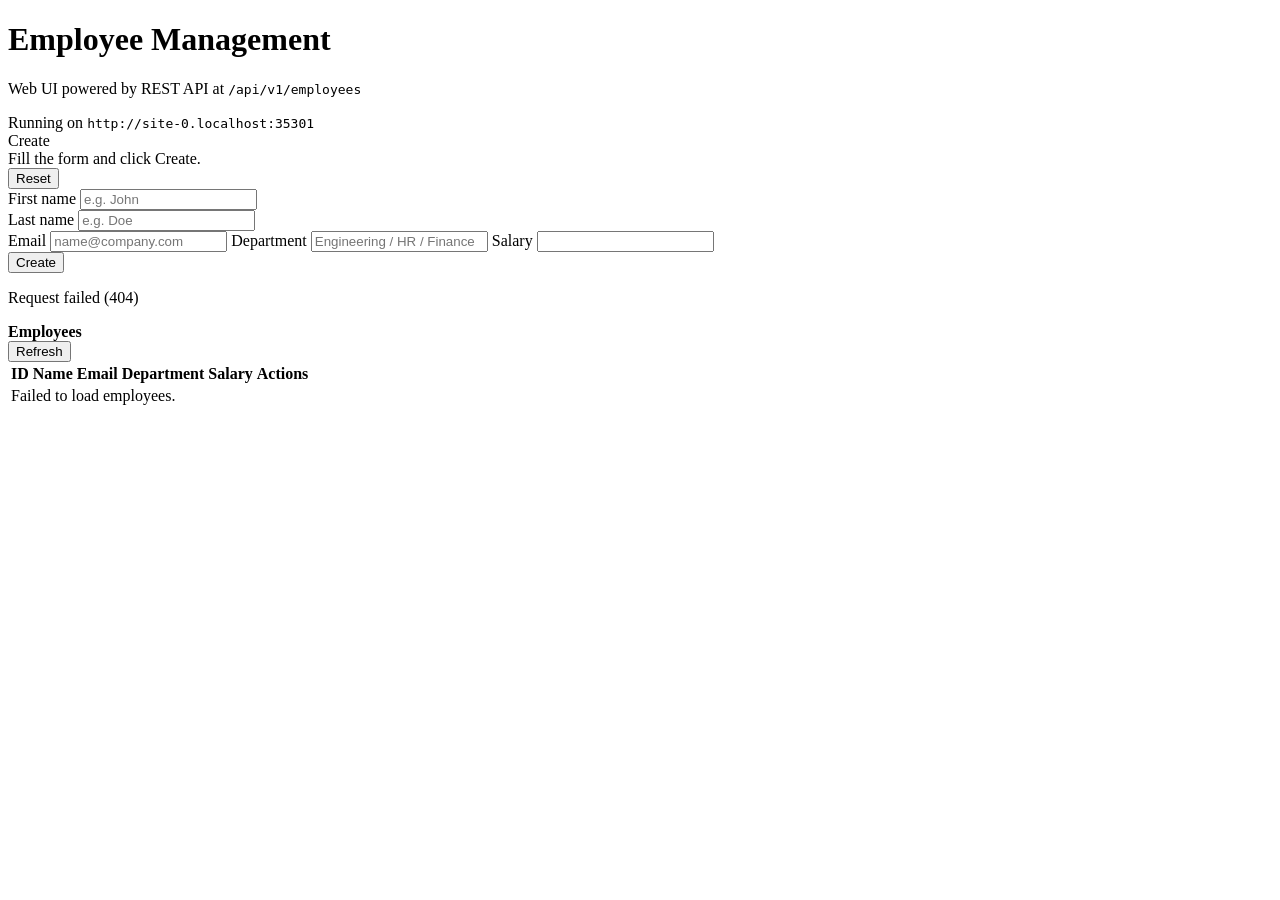
==== target/classes/static/index.html @ 35e69ac9 "done" ====
<!doctype html>
<html lang="en">
<head>
  <meta charset="utf-8" />
  <meta name="viewport" content="width=device-width, initial-scale=1" />
  <title>Employee Management</title>
  <link rel="stylesheet" href="/styles.css" />
</head>
<body>
  <div class="container">
    <div class="topbar">
      <div class="title-wrap">
        <h1>Employee Management</h1>
        <p class="subtitle">Web UI powered by REST API at <code>/api/v1/employees</code></p>
      </div>
      <div class="badge" title="API + Database connected">
        <span class="dot"></span>
        Running on <code id="baseUrl"></code>
      </div>
    </div>

    <div class="grid">
      <div class="card">
        <div class="card-head">
          <div>
            <div class="pill" id="modePill">Create</div>
            <div class="hint" id="editHint">Fill the form and click Create.</div>
          </div>
          <button class="btn-ghost" id="resetBtn" type="button">Reset</button>
        </div>

        <div class="card-body">
        <form id="employeeForm">
          <input type="hidden" id="id" />

          <div class="row">
            <div>
              <label for="firstName">First name</label>
              <input id="firstName" placeholder="e.g. John" required minlength="1" />
            </div>
            <div>
              <label for="lastName">Last name</label>
              <input id="lastName" placeholder="e.g. Doe" required minlength="1" />
            </div>
          </div>

          <label for="email">Email</label>
          <input id="email" type="email" placeholder="name@company.com" required />

          <label for="department">Department</label>
          <input id="department" placeholder="Engineering / HR / Finance" required />

          <label for="salary">Salary</label>
          <input id="salary" type="number" min="0" step="0.01" required />

          <div class="actions">
            <button class="btn-primary" id="submitBtn" type="submit">Create</button>
            <button class="btn-ghost" id="cancelEditBtn" type="button" style="display:none;">Cancel Edit</button>
          </div>
        </form>

        <p class="status" id="status"></p>
        </div>
      </div>

      <div class="card">
        <div class="card-head">
          <strong>Employees</strong>
          <div class="actions" style="margin:0;">
            <button class="btn-ghost" id="refreshBtn" type="button">Refresh</button>
          </div>
        </div>

        <div class="table-wrap">
          <table>
            <thead>
              <tr>
                <th>ID</th>
                <th>Name</th>
                <th>Email</th>
                <th>Department</th>
                <th>Salary</th>
                <th>Actions</th>
              </tr>
            </thead>
            <tbody id="tbody"></tbody>
          </table>
        </div>
      </div>
    </div>
  </div>

  <script>
    const apiBase = '/api/v1/employees';

    const el = (id) => document.getElementById(id);
    const statusEl = el('status');
    const tbody = el('tbody');

    const modePill = el('modePill');
    const editHint = el('editHint');
    const submitBtn = el('submitBtn');
    const cancelEditBtn = el('cancelEditBtn');
    el('baseUrl').textContent = window.location.origin;

    function setStatus(msg, isError = false) {
      statusEl.textContent = msg || '';
      statusEl.className = 'status' + (isError ? ' error' : '');
    }

    function formData() {
      return {
        firstName: el('firstName').value.trim(),
        lastName: el('lastName').value.trim(),
        email: el('email').value.trim(),
        department: el('department').value.trim(),
        salary: Number(el('salary').value),
      };
    }

    function setForm(employee) {
      el('id').value = employee?.id ?? '';
      el('firstName').value = employee?.firstName ?? '';
      el('lastName').value = employee?.lastName ?? '';
      el('email').value = employee?.email ?? '';
      el('department').value = employee?.department ?? '';
      el('salary').value = employee?.salary ?? '';
    }

    function setMode(mode) {
      if (mode === 'edit') {
        modePill.textContent = 'Edit';
        editHint.textContent = 'Update the fields and click Save.';
        submitBtn.textContent = 'Save';
        cancelEditBtn.style.display = '';
      } else {
        modePill.textContent = 'Create';
        editHint.textContent = 'Fill the form and click Create.';
        submitBtn.textContent = 'Create';
        cancelEditBtn.style.display = 'none';
      }
    }

    async function fetchJson(url, options) {
      const res = await fetch(url, { headers: { 'Content-Type': 'application/json' }, ...options });
      if (!res.ok) {
        let body = null;
        try { body = await res.json(); } catch (_) {}
        const message = body?.message || `Request failed (${res.status})`;
        const fieldErrors = body?.fieldErrors ? JSON.stringify(body.fieldErrors) : '';
        throw new Error(fieldErrors ? `${message}: ${fieldErrors}` : message);
      }
      if (res.status === 204) return null;
      return res.json();
    }

    async function loadEmployees() {
      setStatus('');
      tbody.innerHTML = '<tr><td colspan="6">Loading...</td></tr>';
      try {
        const employees = await fetchJson(apiBase);
        if (!employees.length) {
          tbody.innerHTML = '<tr><td colspan="6" class="empty">No employees yet.</td></tr>';
          return;
        }
        tbody.innerHTML = employees.map(e => `
          <tr>
            <td>${e.id}</td>
            <td>${escapeHtml(e.firstName)} ${escapeHtml(e.lastName)}</td>
            <td>${escapeHtml(e.email)}</td>
            <td>${escapeHtml(e.department)}</td>
            <td>${Number(e.salary).toFixed(2)}</td>
            <td>
              <div class="cell-actions">
                <button type="button" class="btn-ghost" data-action="edit" data-id="${e.id}">Edit</button>
                <button type="button" class="btn-danger" data-action="delete" data-id="${e.id}">Delete</button>
              </div>
            </td>
          </tr>
        `).join('');
      } catch (err) {
        tbody.innerHTML = '<tr><td colspan="6" class="empty">Failed to load employees.</td></tr>';
        setStatus(err.message, true);
      }
    }

    function escapeHtml(str) {
      return String(str ?? '')
        .replaceAll('&', '&amp;')
        .replaceAll('<', '&lt;')
        .replaceAll('>', '&gt;')
        .replaceAll('"', '&quot;')
        .replaceAll("'", '&#39;');
    }

    el('refreshBtn').addEventListener('click', loadEmployees);
    el('resetBtn').addEventListener('click', () => { setForm(null); setMode('create'); setStatus(''); });
    cancelEditBtn.addEventListener('click', () => { setForm(null); setMode('create'); setStatus(''); });

    tbody.addEventListener('click', async (evt) => {
      const btn = evt.target.closest('button[data-action]');
      if (!btn) return;
      const action = btn.dataset.action;
      const id = btn.dataset.id;
      setStatus('');
      try {
        if (action === 'edit') {
          const employee = await fetchJson(`${apiBase}/${id}`);
          setForm(employee);
          setMode('edit');
          return;
        }
        if (action === 'delete') {
          if (!confirm(`Delete employee #${id}?`)) return;
          await fetchJson(`${apiBase}/${id}`, { method: 'DELETE' });
          setStatus(`Deleted employee #${id}.`);
          await loadEmployees();
        }
      } catch (err) {
        setStatus(err.message, true);
      }
    });

    el('employeeForm').addEventListener('submit', async (evt) => {
      evt.preventDefault();
      setStatus('');
      const id = el('id').value;
      const payload = formData();
      try {
        if (id) {
          await fetchJson(`${apiBase}/${id}`, { method: 'PUT', body: JSON.stringify(payload) });
          setStatus(`Updated employee #${id}.`);
          setForm(null);
          setMode('create');
        } else {
          const created = await fetchJson(apiBase, { method: 'POST', body: JSON.stringify(payload) });
          setStatus(`Created employee #${created.id}.`);
          setForm(null);
        }
        await loadEmployees();
      } catch (err) {
        setStatus(err.message, true);
      }
    });

    loadEmployees();
  </script>
</body>
</html>
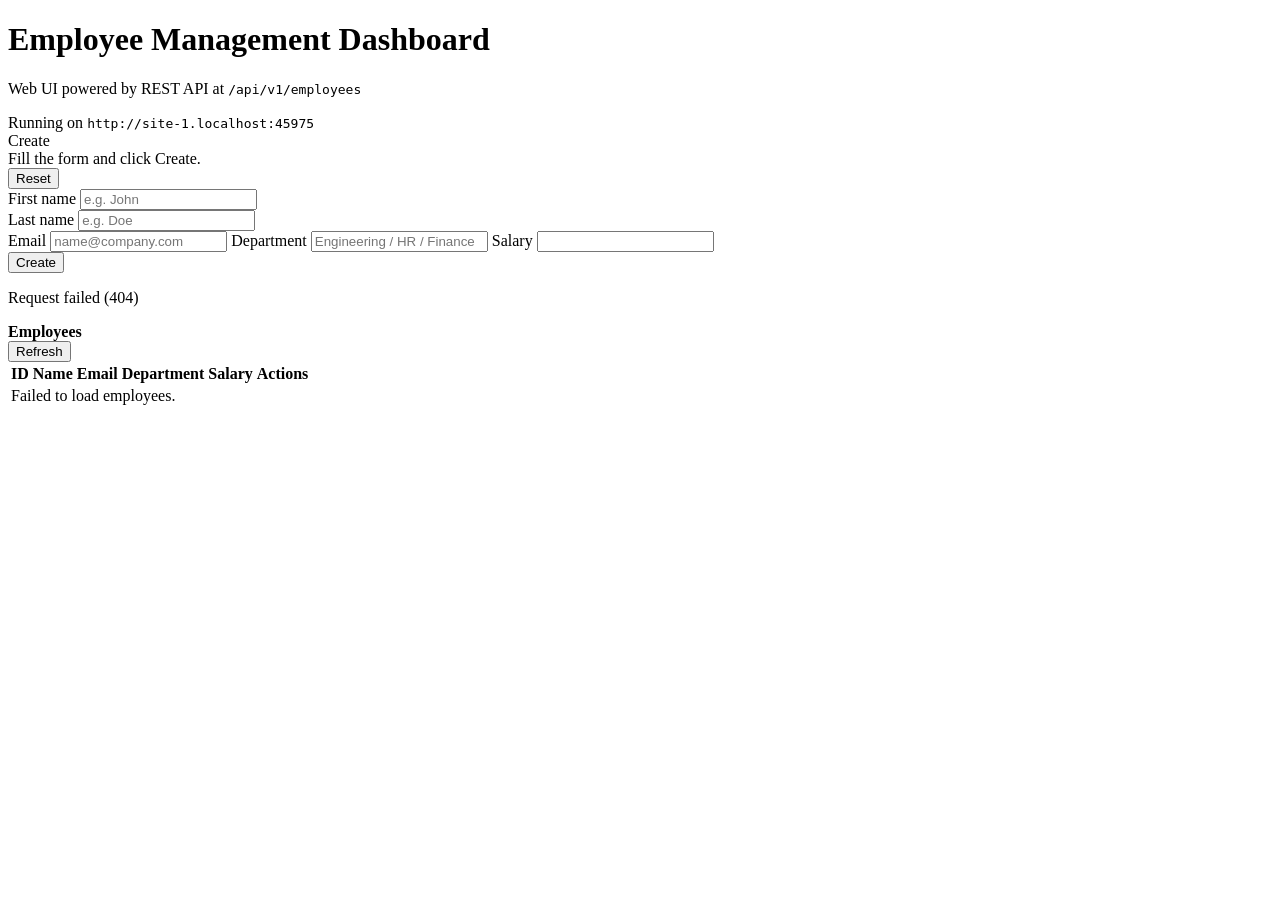
==== commit b1707baf: "changes made" ====
--- a/target/classes/static/index.html
+++ b/target/classes/static/index.html
@@ -10,7 +10,7 @@
   <div class="container">
     <div class="topbar">
       <div class="title-wrap">
-        <h1>Employee Management</h1>
+        <h1>Employee Management Dashboard</h1>
         <p class="subtitle">Web UI powered by REST API at <code>/api/v1/employees</code></p>
       </div>
       <div class="badge" title="API + Database connected">
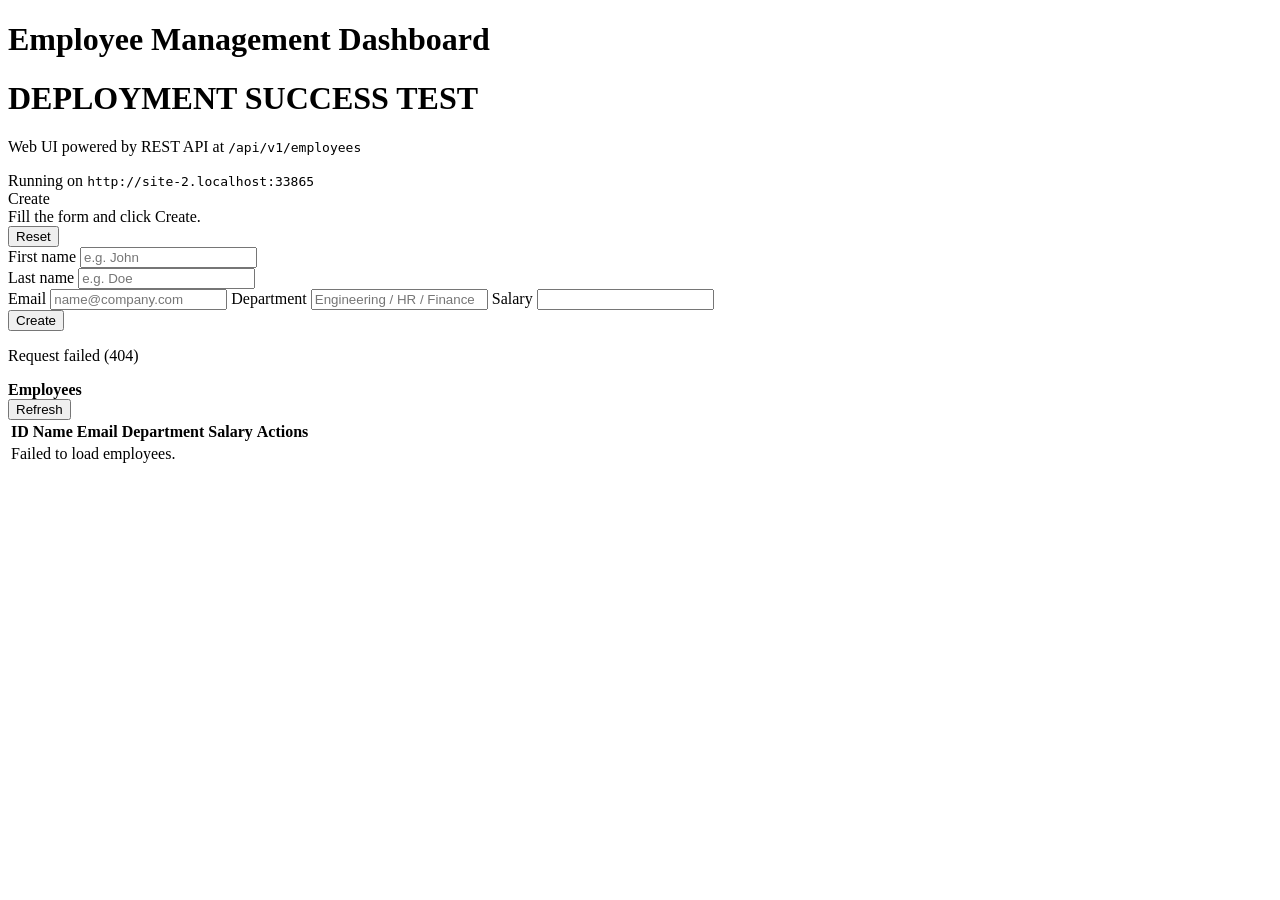
==== commit 31adb580: "change" ====
--- a/target/classes/static/index.html
+++ b/target/classes/static/index.html
@@ -11,6 +11,7 @@
     <div class="topbar">
       <div class="title-wrap">
         <h1>Employee Management Dashboard</h1>
+        <h1>DEPLOYMENT SUCCESS TEST</h1>
         <p class="subtitle">Web UI powered by REST API at <code>/api/v1/employees</code></p>
       </div>
       <div class="badge" title="API + Database connected">
